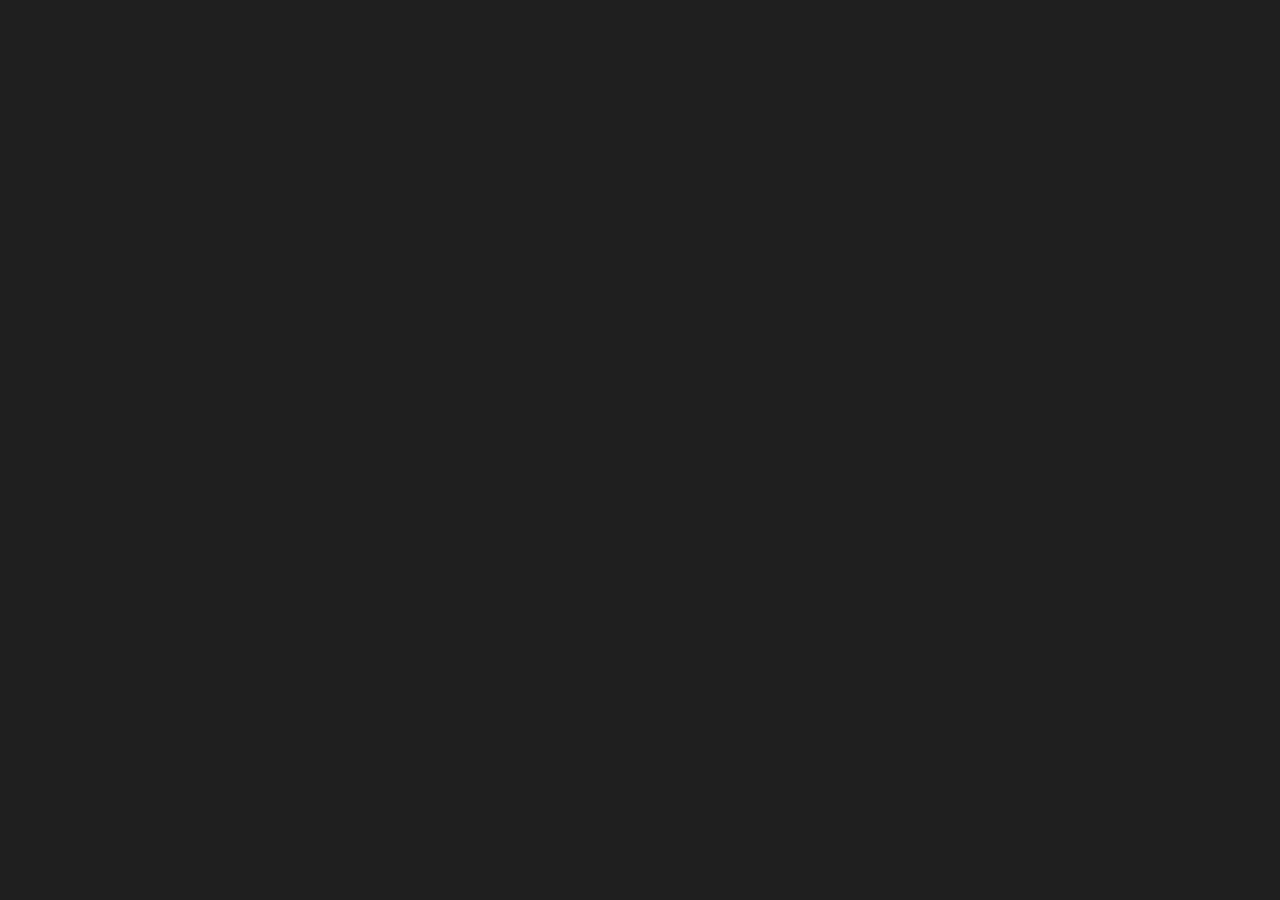
==== OUTDATED/index.html @ 904c2b53 "asdjsklad" ====
<head>
    <style>
        @import url('https://fonts.googleapis.com/css2?family=Courier+Prime&display=swap');

        .time {
            font-family: 'Courier Prime', monospace;
            color: white;
            font-size: 70pt;
        }

        :root {
            background-color: #1f1f1f;
        }
    </style>
</head>

<body>

    <div style="display:flex;justify-content: center;" class="time">
        <p id="days"></p>
        <p id="hours"></p>
        <p id="mins"></p>
        <p id="secs"></p>
        <h2 id="end"></h2>
    </div>
    <script>
        function calcTime(offset) {
            // create Date object for current location
            var d = new Date();

            // convert to msec
            // subtract local time zone offset
            // get UTC time in msec
            var utc = d.getTime() + (d.getTimezoneOffset() * 60000);

            // create new Date object for different city
            // using supplied offset
            var nd = new Date(utc + (3600000 * offset));

            // return time as a string
            return nd;
        }
        // i took these code from internet lol

        // The data/time we want to countdown to
        var countDownDate = new Date("Dec 22, 2021 00:00:00 GMT+7").getTime();

        // Run myfunc every second
        var myfunc = setInterval(function () {

            var now = calcTime("+7.0")
            console.log(typeof(now));
            var timeleft = countDownDate - now;

            // Calculating the days, hours, minutes and seconds left
            var days = Math.floor(timeleft / (1000 * 60 * 60 * 24));
            var hours = Math.floor((timeleft % (1000 * 60 * 60 * 24)) / (1000 * 60 * 60));
            var minutes = Math.floor((timeleft % (1000 * 60 * 60)) / (1000 * 60));
            var seconds = Math.floor((timeleft % (1000 * 60)) / 1000);

            // Result is output to the specific element
            document.getElementById("hours").innerHTML = hours + ":"
            document.getElementById("mins").innerHTML = minutes + ":"
            document.getElementById("secs").innerHTML = seconds + ""

            // Display the message when countdown is over
            if (timeleft < 0) {
                clearInterval(myfunc);
                document.getElementById("days").innerHTML = ""
                document.getElementById("hours").innerHTML = ""
                document.getElementById("mins").innerHTML = ""
                document.getElementById("secs").innerHTML = ""
                document.getElementById("end").innerHTML = "TIME UP!!";
            }
        }, 1000);
    </script>
</body>
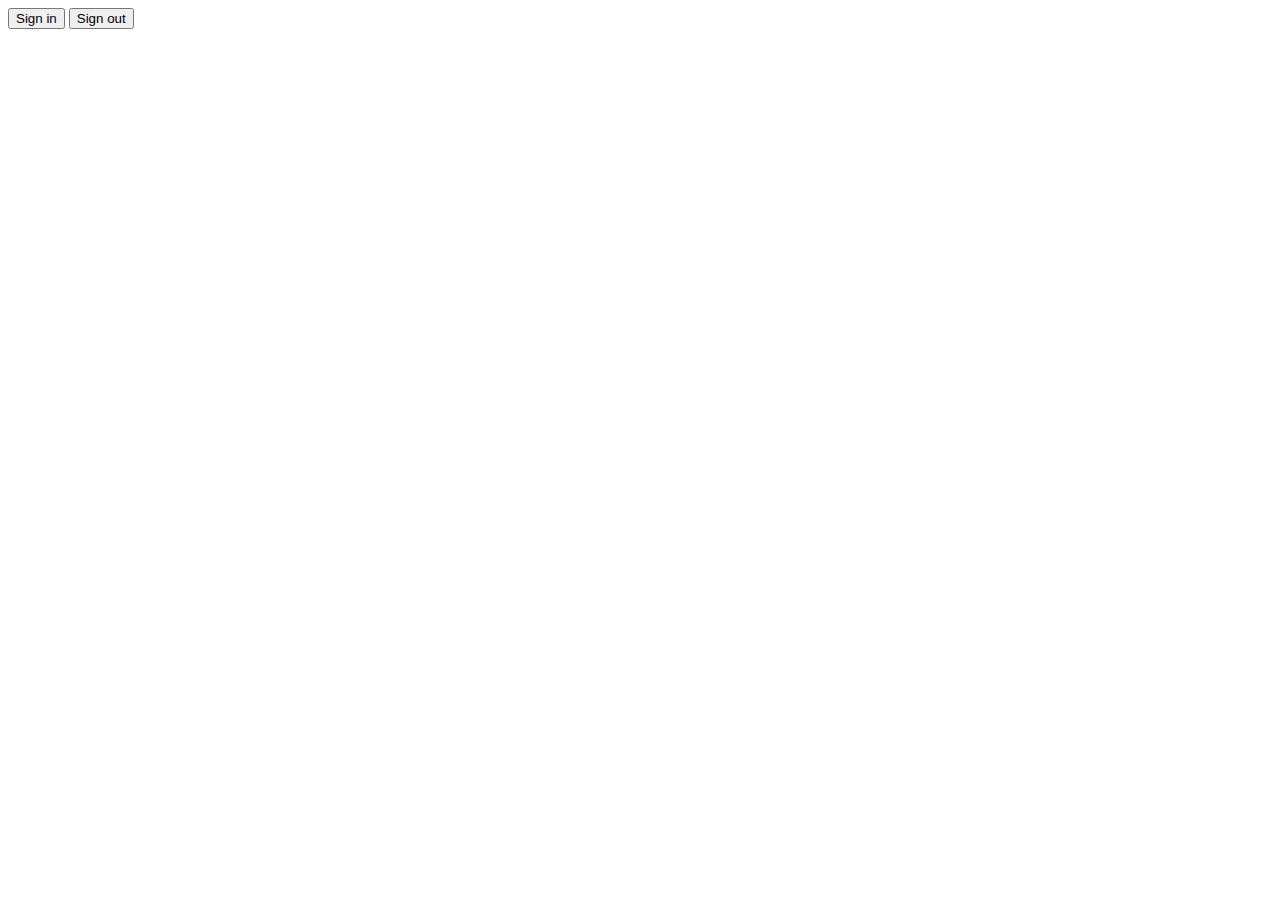
==== commit c47e9b6d: "dirhythia" ====
--- a/OUTDATED/index.html
+++ b/OUTDATED/index.html
@@ -1,77 +1,93 @@
-<head>
-    <style>
-        @import url('https://fonts.googleapis.com/css2?family=Courier+Prime&display=swap');
+<html>
+  <head></head>
+  <body>
+    <!--
+    BEFORE RUNNING:
+    ---------------
+    1. If not already done, enable the Google Sheets API
+       and check the quota for your project at
+       https://console.developers.google.com/apis/api/sheets
+    2. Get access keys for your application. See
+       https://developers.google.com/api-client-library/javascript/start/start-js#get-access-keys-for-your-application
+    3. For additional information on authentication, see
+       https://developers.google.com/sheets/api/quickstart/js#step_2_set_up_the_sample
+    -->
+    <script>
+    function makeApiCall() {
+      var params = {
+        // The ID of the spreadsheet to retrieve data from.
+        spreadsheetId: 'my-spreadsheet-id',  // TODO: Update placeholder value.
 
-        .time {
-            font-family: 'Courier Prime', monospace;
-            color: white;
-            font-size: 70pt;
-        }
+        // The A1 notation of the values to retrieve.
+        range: 'my-range',  // TODO: Update placeholder value.
 
-        :root {
-            background-color: #1f1f1f;
-        }
-    </style>
-</head>
+        // How values should be represented in the output.
+        // The default render option is ValueRenderOption.FORMATTED_VALUE.
+        valueRenderOption: '',  // TODO: Update placeholder value.
 
-<body>
+        // How dates, times, and durations should be represented in the output.
+        // This is ignored if value_render_option is
+        // FORMATTED_VALUE.
+        // The default dateTime render option is [DateTimeRenderOption.SERIAL_NUMBER].
+        dateTimeRenderOption: '',  // TODO: Update placeholder value.
+      };
 
-    <div style="display:flex;justify-content: center;" class="time">
-        <p id="days"></p>
-        <p id="hours"></p>
-        <p id="mins"></p>
-        <p id="secs"></p>
-        <h2 id="end"></h2>
-    </div>
-    <script>
-        function calcTime(offset) {
-            // create Date object for current location
-            var d = new Date();
+      var request = gapi.client.sheets.spreadsheets.values.get(params);
+      request.then(function(response) {
+        // TODO: Change code below to process the `response` object:
+        console.log(response.result);
+      }, function(reason) {
+        console.error('error: ' + reason.result.error.message);
+      });
+    }
 
-            // convert to msec
-            // subtract local time zone offset
-            // get UTC time in msec
-            var utc = d.getTime() + (d.getTimezoneOffset() * 60000);
+    function initClient() {
+      var API_KEY = '';  // TODO: Update placeholder with desired API key.
 
-            // create new Date object for different city
-            // using supplied offset
-            var nd = new Date(utc + (3600000 * offset));
+      var CLIENT_ID = '';  // TODO: Update placeholder with desired client ID.
 
-            // return time as a string
-            return nd;
-        }
-        // i took these code from internet lol
+      // TODO: Authorize using one of the following scopes:
+      //   'https://www.googleapis.com/auth/drive'
+      //   'https://www.googleapis.com/auth/drive.file'
+      //   'https://www.googleapis.com/auth/drive.readonly'
+      //   'https://www.googleapis.com/auth/spreadsheets'
+      //   'https://www.googleapis.com/auth/spreadsheets.readonly'
+      var SCOPE = '';
 
-        // The data/time we want to countdown to
-        var countDownDate = new Date("Dec 22, 2021 00:00:00 GMT+7").getTime();
+      gapi.client.init({
+        'apiKey': API_KEY,
+        'clientId': CLIENT_ID,
+        'scope': SCOPE,
+        'discoveryDocs': ['https://sheets.googleapis.com/$discovery/rest?version=v4'],
+      }).then(function() {
+        gapi.auth2.getAuthInstance().isSignedIn.listen(updateSignInStatus);
+        updateSignInStatus(gapi.auth2.getAuthInstance().isSignedIn.get());
+      });
+    }
 
-        // Run myfunc every second
-        var myfunc = setInterval(function () {
+    function handleClientLoad() {
+      gapi.load('client:auth2', initClient);
+    }
 
-            var now = calcTime("+7.0")
-            console.log(typeof(now));
-            var timeleft = countDownDate - now;
+    function updateSignInStatus(isSignedIn) {
+      if (isSignedIn) {
+        makeApiCall();
+      }
+    }
 
-            // Calculating the days, hours, minutes and seconds left
-            var days = Math.floor(timeleft / (1000 * 60 * 60 * 24));
-            var hours = Math.floor((timeleft % (1000 * 60 * 60 * 24)) / (1000 * 60 * 60));
-            var minutes = Math.floor((timeleft % (1000 * 60 * 60)) / (1000 * 60));
-            var seconds = Math.floor((timeleft % (1000 * 60)) / 1000);
+    function handleSignInClick(event) {
+      gapi.auth2.getAuthInstance().signIn();
+    }
 
-            // Result is output to the specific element
-            document.getElementById("hours").innerHTML = hours + ":"
-            document.getElementById("mins").innerHTML = minutes + ":"
-            document.getElementById("secs").innerHTML = seconds + ""
-
-            // Display the message when countdown is over
-            if (timeleft < 0) {
-                clearInterval(myfunc);
-                document.getElementById("days").innerHTML = ""
-                document.getElementById("hours").innerHTML = ""
-                document.getElementById("mins").innerHTML = ""
-                document.getElementById("secs").innerHTML = ""
-                document.getElementById("end").innerHTML = "TIME UP!!";
-            }
-        }, 1000);
+    function handleSignOutClick(event) {
+      gapi.auth2.getAuthInstance().signOut();
+    }
     </script>
-</body>+    <script async defer src="https://apis.google.com/js/api.js"
+      onload="this.onload=function(){};handleClientLoad()"
+      onreadystatechange="if (this.readyState === 'complete') this.onload()">
+    </script>
+    <button id="signin-button" onclick="handleSignInClick()">Sign in</button>
+    <button id="signout-button" onclick="handleSignOutClick()">Sign out</button>
+  </body>
+</html>